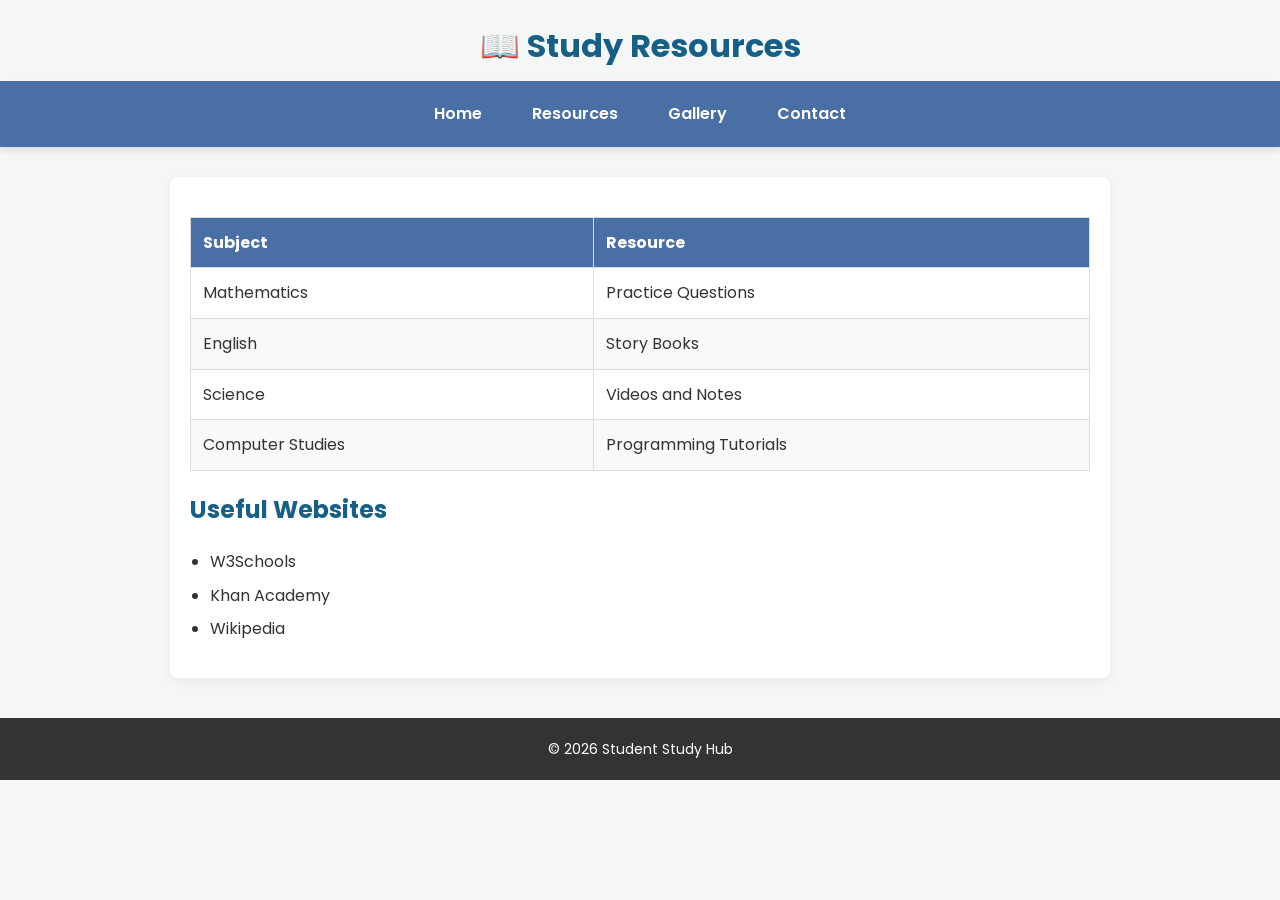
==== resources.html @ ecc55b25 "Add resources.html with study resources and links" ====
<!DOCTYPE html>
<html lang="en">
<head>
    <meta charset="UTF-8">
    <meta name="viewport" content="width=device-width, initial-scale=1.0">
    <title>Resources</title>
    <link rel="stylesheet" href="style.css">
</head>
<body>
    <h1>📖 Study Resources</h1>
    <nav>
        <a href="index.html">Home</a>
        <a href="resources.html">Resources</a>
        <a href="gallery.html">Gallery</a>
        <a href="contact.html">Contact</a>
    </nav>
    
    <main>
        <table>
            <thead>
                <tr>
                    <th>Subject</th>
                    <th>Resource</th>
                </tr>
            </thead>
            <tbody>
                <tr><td>Mathematics</td><td>Practice Questions</td></tr>
                <tr><td>English</td><td>Story Books</td></tr>
                <tr><td>Science</td><td>Videos and Notes</td></tr>
                <tr><td>Computer Studies</td><td>Programming Tutorials</td></tr>
            </tbody>
        </table>
        
        <h2>Useful Websites</h2>
        <ul>
            <li>W3Schools</li>
            <li>Khan Academy</li>
            <li>Wikipedia</li>
        </ul>
    </main>

    <footer>
        <p>© 2026 Student Study Hub</p>
    </footer>
</body>
</html>
---- style.css ----
@import url('https://fonts.googleapis.com/css2?family=Poppins:wght@300;400;600&display=swap');

:root {
    --primary-color: #4a6fa5;
    --secondary-color: #166088;
    --bg-color: #f4f7f6;
    --card-bg: #ffffff;
    --text-color: #333333;
    --accent-color: #e63946;
    --border-radius: 8px;
    --transition-speed: 0.4s;
}

body {
    font-family: 'Poppins', sans-serif;
    background-color: var(--bg-color);
    color: var(--text-color);
    margin: 0;
    padding: 0;
    line-height: 1.6;
}

h1, h2, h3 {
    color: var(--secondary-color);
}

h1 {
    text-align: center;
    padding: 20px 0 10px 0;
    margin: 0;
}

hr {
    border: 0;
    height: 1px;
    background: #e0e0e0;
    margin: 15px 0;
}

nav {
    display: flex;
    justify-content: center;
    background-color: var(--primary-color);
    padding: 10px;
    box-shadow: 0 4px 6px rgba(0,0,0,0.1);
}

nav a {
    color: white;
    text-decoration: none;
    padding: 10px 20px;
    margin: 0 5px;
    font-weight: 600;
    border-radius: var(--border-radius);
    transition: background-color var(--transition-speed);
}

nav a:hover {
    background-color: var(--secondary-color);
}

main, .container {
    max-width: 900px;
    margin: 30px auto;
    padding: 20px;
    background-color: var(--card-bg);
    border-radius: var(--border-radius);
    box-shadow: 0 4px 12px rgba(0,0,0,0.05);
}

ul, ol {
    padding-left: 20px;
}

li {
    margin-bottom: 8px;
}

table {
    width: 100%;
    border-collapse: collapse;
    margin: 20px 0;
}

table, th, td {
    border: 1px solid #dddddd;
}

th, td {
    padding: 12px;
    text-align: left;
}

th {
    background-color: var(--primary-color);
    color: white;
}

tr:nth-child(even) {
    background-color: #f9f9f9;
}

form {
    display: flex;
    flex-direction: column;
    max-width: 500px;
    margin: 0 auto;
}

label {
    font-weight: 600;
    margin-top: 15px;
    margin-bottom: 5px;
}

input[type="text"],
input[type="email"],
select,
textarea {
    width: 100%;
    padding: 10px;
    border: 1px solid #ccc;
    border-radius: 4px;
    box-sizing: border-box;
    font-family: inherit;
    font-size: 14px;
}

.radio-group {
    margin: 5px 0;
}

.radio-group input {
    margin-right: 5px;
}

input[type="submit"] {
    background-color: var(--primary-color);
    color: white;
    border: none;
    padding: 12px 20px;
    font-size: 16px;
    font-weight: 600;
    border-radius: var(--border-radius);
    cursor: pointer;
    margin-top: 20px;
    transition: background-color var(--transition-speed), transform 0.2s;
}

input[type="submit"]:hover {
    background-color: var(--secondary-color);
    transform: translateY(-2px);
}

.gallery-grid {
    display: flex;
    flex-wrap: wrap;
    gap: 20px;
    justify-content: center;
    margin-top: 30px;
}

.flip-card {
    background-color: transparent;
    width: 250px;
    height: 300px;
    perspective: 1000px;
}

.flip-card-inner {
    position: relative;
    width: 100%;
    height: 100%;
    text-align: center;
    transition: transform var(--transition-speed);
    transform-style: preserve-3d;
}

.flip-card:hover .flip-card-inner {
    transform: rotateY(180deg);
}

.flip-card-front, .flip-card-back {
    position: absolute;
    width: 100%;
    height: 100%;
    -webkit-backface-visibility: hidden;
    backface-visibility: hidden;
    border-radius: var(--border-radius);
    box-shadow: 0 4px 8px rgba(0,0,0,0.1);
    display: flex;
    flex-direction: column;
    justify-content: center;
    align-items: center;
    overflow: hidden;
}

.flip-card-front {
    background-color: #bbb;
    color: black;
}

.flip-card-front img {
    width: 100%;
    height: 100%;
    object-fit: cover;
}

.flip-card-back {
    background-color: var(--secondary-color);
    color: white;
    transform: rotateY(180deg);
    padding: 15px;
    box-sizing: border-box;
}

.flip-card-back p {
    font-size: 14px;
}

footer {
    text-align: center;
    padding: 20px 0;
    margin-top: 40px;
    background-color: #333;
    color: #fff;
}

footer hr {
    display: none;
}

footer p {
    margin: 0;
    font-size: 14px;
}

@media (max-width: 600px) {
    nav {
        flex-direction: column;
        align-items: center;
    }
    nav a {
        margin: 5px 0;
        width: 90%;
        text-align: center;
    }
    .gallery-grid {
        flex-direction: column;
        align-items: center;
    }
}
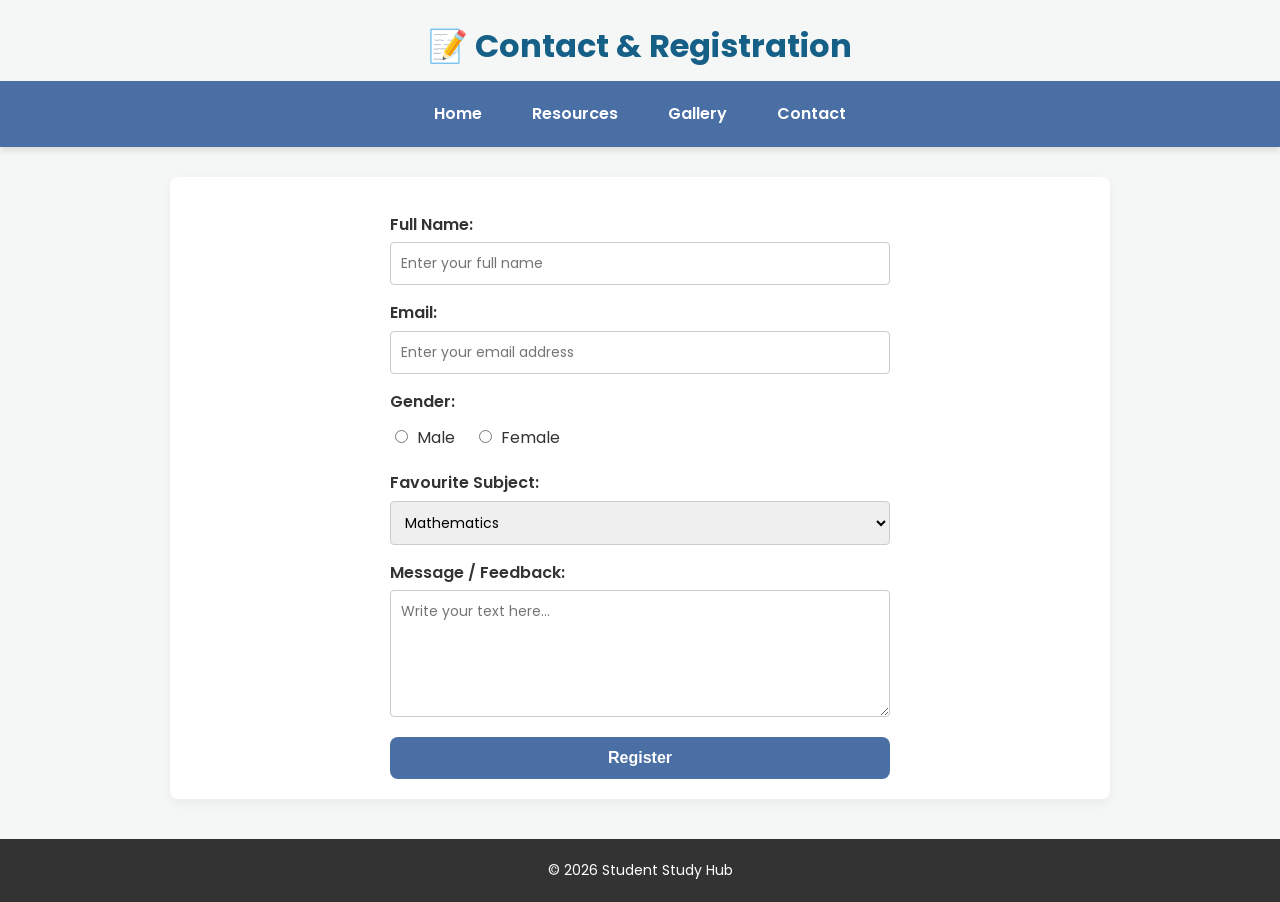
==== commit 19ccc50f: "Update resources.html" ====
--- a/resources.html
+++ b/resources.html
@@ -3,11 +3,11 @@
 <head>
     <meta charset="UTF-8">
     <meta name="viewport" content="width=device-width, initial-scale=1.0">
-    <title>Resources</title>
+    <title>Contact</title>
     <link rel="stylesheet" href="style.css">
 </head>
 <body>
-    <h1>📖 Study Resources</h1>
+    <h1>📝 Contact & Registration</h1>
     <nav>
         <a href="index.html">Home</a>
         <a href="resources.html">Resources</a>
@@ -16,27 +16,32 @@
     </nav>
     
     <main>
-        <table>
-            <thead>
-                <tr>
-                    <th>Subject</th>
-                    <th>Resource</th>
-                </tr>
-            </thead>
-            <tbody>
-                <tr><td>Mathematics</td><td>Practice Questions</td></tr>
-                <tr><td>English</td><td>Story Books</td></tr>
-                <tr><td>Science</td><td>Videos and Notes</td></tr>
-                <tr><td>Computer Studies</td><td>Programming Tutorials</td></tr>
-            </tbody>
-        </table>
-        
-        <h2>Useful Websites</h2>
-        <ul>
-            <li>W3Schools</li>
-            <li>Khan Academy</li>
-            <li>Wikipedia</li>
-        </ul>
+        <form action="#" method="POST">
+            <label for="name">Full Name:</label>
+            <input type="text" id="name" placeholder="Enter your full name">
+            
+            <label for="email">Email:</label>
+            <input type="email" id="email" placeholder="Enter your email address">
+            
+            <label>Gender:</label>
+            <div class="radio-group">
+                <input type="radio" name="g" id="male" value="Male"> <label for="male" style="display:inline; font-weight:normal; margin:0 15px 0 0;">Male</label>
+                <input type="radio" name="g" id="female" value="Female"> <label for="female" style="display:inline; font-weight:normal; margin:0;">Female</label>
+            </div>
+            
+            <label for="subject">Favourite Subject:</label>
+            <select id="subject">
+                <option>Mathematics</option>
+                <option>English</option>
+                <option>Science</option>
+                <option>Computer Studies</option>
+            </select>
+            
+            <label for="comments">Message / Feedback:</label>
+            <textarea id="comments" rows="5" placeholder="Write your text here..."></textarea>
+            
+            <input type="submit" value="Register">
+        </form>
     </main>
 
     <footer>
